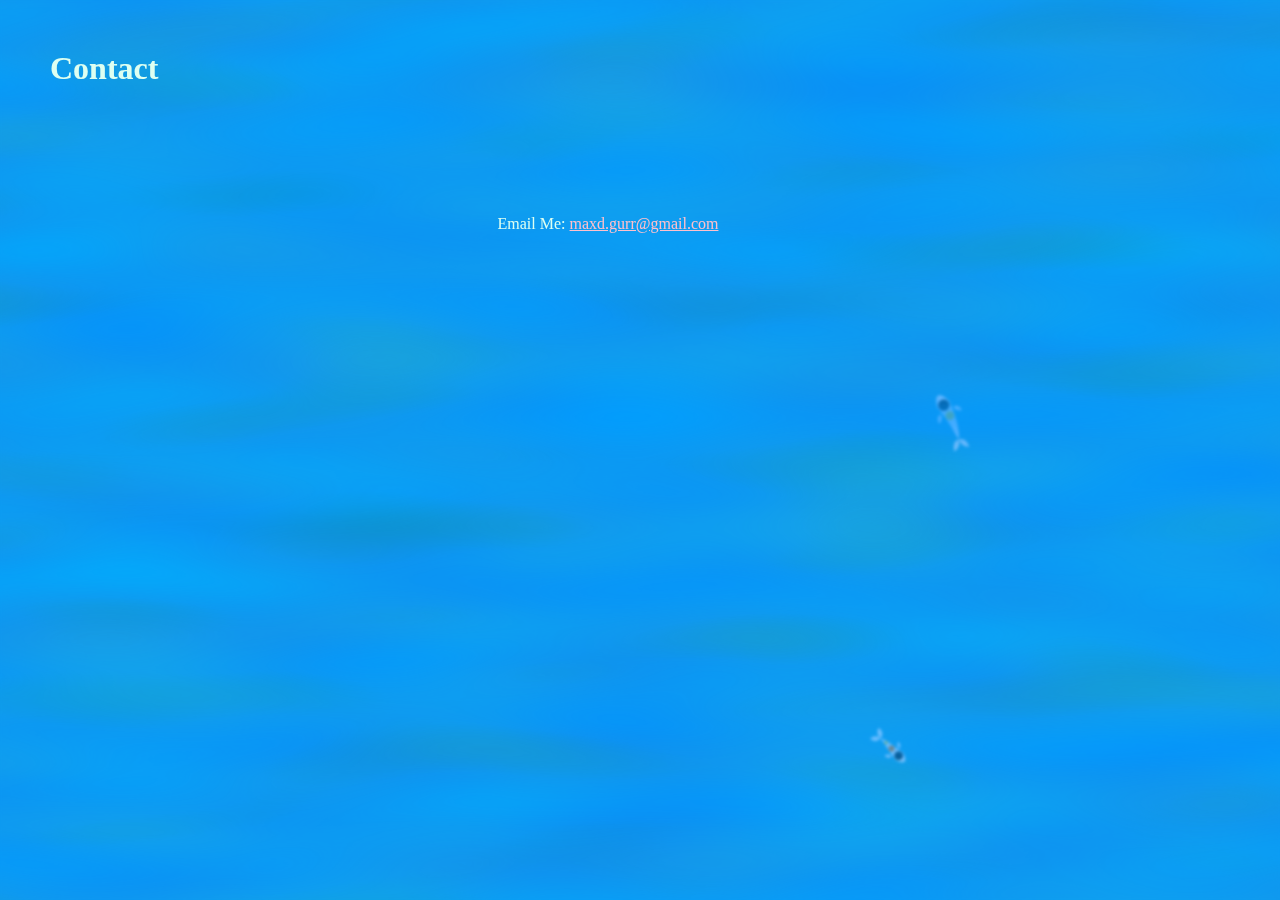
==== index.html @ 527c8931 "Education content classes" ====
<!DOCTYPE HTML>
<html>
	<head>
		<!-- Scripts -->
		<script src="util.js" defer></script>

		<script src="components/segment.js" defer></script>
		<script src="components/fish.js" defer></script>
		<script src="components/lilypad.js" type="module"></script>
		<script src="components/lilyflower.js" type="module"></script>
		<script src="components/jobTile.js" type="module"></script>

		<script src="canvasController.js" defer></script>
		<script src="router.js" defer></script>

		<!-- Styles -->
		<link href="/styles/style.min.css" rel="stylesheet"/>
		<link href="/styles/home.min.css" rel="stylesheet"/>
		<link href="/styles/about.min.css" rel="stylesheet"/>
		<link href="/styles/projects.min.css" rel="stylesheet"/>
	</head>
	<body>
		<!-- Home page (lilypads) -->
		<div id="home" class="page">
			<div class="click-area"
				onmousedown="placeFood(event)"
			></div>
			
			<section id="name-container">
				<p class="text">Max Gurr</p>
			</section>
			
			<lily-pad class="lilypad__about"
				notchSize="0.7" rotate="145" rotateBy="10"
				onclick="goToPage('about')"
			>
				<h1>ABOUT</h1>
			</lily-pad>

			<lily-pad class="lilypad__projects"
				notchSize="0.5" 
				rotate="-30" 
				rotateBy="20"
				onclick="goToPage('projects')"
			>
				<h1>PROJECTS</h1>
			</lily-pad>

			<lily-pad 
				x="left: 10vw" 
				y="bottom: 10vh" 
				size="15vw"
			>
				<lily-flower slot="flower" 
				size="75%" 
				x="left: 40%" 
				y="top: 40%"/>
			</lily-pad>

			<lily-pad
				x="right: 5vw" 
				y="top: 10vh"
			></lily-pad>

		</div>

		<!-- About page -->
		<div id="about" class="page">

			<div id="about__content">
				<section>
					<h1>About Me</h1>
				</section>
				<section>
					<h1>Work Experience</h1>
					<job-tile
						company="University of Auckland"
						role="Graduate Teaching Assistant"
						from="July 2022"
						until="Current"
					>
						<p>GTA for COMPSCI 335, COMPSCI 331, COMPSCI 345, SOFTENG 310, SOFTENG 350, PSYCH 200.
							Responsibilities involve assisting students with understanding course-content, advising and overseeing student projects, and facilitating group discussions.
						</p>
					</job-tile>
				</section>
				<section id="education">
					<h1>Education</h1>
					<header>
						<h2>University of Auckland</h2>
						<h3>GPA: 8.6</h3>
					</header>
					<div class="content content__achievements">
						<h3>Achievements</h3>
						<p>UoA Top Achiever Scholarship</p>
						<p>Engineering Deans Honor List (2018-2021)</p>
					</div>
					<div class="content content__degree">
						<h3>Bachelor of Engineering (First class honors)</h3>
						<h4>Major: Software</h4>
						<p>Courses:</p>
						<ul>
							<li>Java Programming</li>
							<li>Bash scripting</li>
							<li>HTML/CSS</li>
							<li>Javascript & React</li>
							<li>Human Computer Interaction</li>
							<li>Databases</li>
							<li>Algorithms & Proofs</li>
							<li>Agile Development</li>
							<li>Quality Assurance</li>
							<li>Test-Driven Development</li>
							<li>Machine Learning</li>
							<li>Operating Systems</li>
							<li>Parallel Computing</li>
						</ul>
					</div>
					<div class="content content__degree">
						<h3>Bachelor of Science</h3>
						<h4>Major: Psychology</h4>
						<p>Courses:</p>
						<ul>
							<li>Learning & Behaviour</li>
							<li>Perception & Cognition</li>
							<li>Social Psychology</li>
							<li>Research Methods</li>
							<li>Evolution, Behaviour, & Cognition</li>
							<li>Cognitive Science</li>
							<li>Human Neuroscience</li>
							<li>Statistics & Probability</li>
							<li>Data Analysis</li>
						</ul>
					</div>
				</section>
				<section id="contact">
					<h1>Contact</h1>
					<div class="content">
						<p>Email Me:&nbsp;</p><a href="mailto: maxd.gurr@gmail.com">maxd.gurr@gmail.com</a>
					</div>
				</section>
			</div>

			<lily-pad class="lilypad__back"
				size="min(100px, 12vw)"
				x="right: 2vw"
				y="bottom: 2vw"
				notchSize="0.45"
				rotate="60"
				rotateBy="90"
				onclick="goToPage('home')"
			>
				<p>Back</p>
			</lily-pad>
			<lily-pad
				x="right: min(70px, 7.5vw)"
				y="bottom: min(128px, 13.5vw)"
				size="min(75px, 8vw)"
			>
				<lily-flower slot="flower" 
					size="85%" 
					x="left: 50%" 
					y="top: 50%"
				/>
			</lily-pad>
			<lily-pad
				x="right: min(20px, 1.5vw)"
				y="bottom: min(125px, 13.5vw)"
				size="min(50px, 6vw)"
			></lily-pad>
		</div>

		<!-- Projects page -->
		<div id="projects" class="page">
			<h1>Projects</h1>

			<lily-pad class="lilypad__back"
				size="min(100px, 12vw)"
				x="right: 2vw"
				y="bottom: 2vw"
				notchSize="0.45"
				rotate="60"
				rotateBy="90"
				onclick="goToPage('home')"
			>
				<p>Back</p>
			</lily-pad>
			<lily-pad
				x="right: min(70px, 7.5vw)"
				y="bottom: min(128px, 13.5vw)"
				size="min(75px, 8vw)"
			>
				<lily-flower slot="flower" 
					size="85%" 
					x="left: 50%" 
					y="top: 50%"
				/>
			</lily-pad>
			<lily-pad
				x="right: min(20px, 1.5vw)"
				y="bottom: min(125px, 13.5vw)"
				size="min(50px, 6vw)"
			></lily-pad>
		</div>

		<!-- Water surface effect -->
		<svg version="1.1" xmlns="http://www.w3.org/2000/svg"
			width="0"
			height="0"
			viewBox="0 0 100 100" 
			preserveAspectRatio="xMidYMid slice"
		>
			<defs>
				<filter id="water_colour">
					<feTurbulence type="fractalNoise" baseFrequency="0.004 0.018" numOctaves="1" />			    	
					<feColorMatrix type="matrix"
							values="0      0      0     0     0
											0.1    0.2    0     0.2   0
											0.1    0.6    1     0.4   0
											0.1    0.1    0.2   0.8   0" />
				</filter>
			</defs>
		</svg>
		<div id="water"></div>

		<!-- Fish -->
		<canvas id="canvas"></canvas>

		<!-- Controls & Config -->
		<div class="controls">
			<label for="num_fish">Fish: <span id="display_num_fish"></span></label>
			<input type="range" name="num_fish" id="num_fish" value="2" min="1" max="200" oninput="adjustNumFish(this.value)" />
			<p>FR: <span id="display_framerate"></span></p>
		</div>

		<div class="config">
			<div class="config__row">
				<label for="alignment">Alignment: 
					<span id="display_alignment"></span>
				</label>
				<input id="alignment_value" type="range" min="0" max="20" value="3" oninput="changeAlignment(this.value)" />
			</div>
			<div class="config__row">
				<label for="cohesion">Cohesion: 
					<span id="display_cohesion"></span>
				</label>
				<input id="cohesion_value" type="range" min="0" max="20" value="5" oninput="changeCohesion(this.value)" />
			</div>
			<div class="config__row">
				<label for="separation">Separation: 
					<span id="display_separation"></span>
				</label>
				<input id="separation_value" type="range" min="0" max="20" value="15" oninput="changeSeparation(this.value)" />
			</div>
		</div>
	</body>
</html>
---- styles/style.min.css ----
*,*::before,*::after{margin:0;padding:0;box-sizing:border-box}html,canvas{background-color:#22b3db;overflow:hidden}canvas{position:absolute;z-index:-100;top:0;left:0;max-width:100%;max-height:100%;filter:blur(1.5px)}.controls{position:absolute;color:#fff;padding:5px;z-index:1;bottom:0;left:50%;transform:translate(-50%, 0);text-align:center;display:none}.config{position:absolute;color:#fff;padding:5px;z-index:1;top:0;right:0;text-align:center;display:none}#water{min-width:100%;min-height:100%;position:absolute;top:0;left:0;z-index:1;filter:url(#water_colour)}.page{position:absolute;z-index:10;top:0;left:0;width:100%;height:100%;display:none;color:#ddfff1}/*# sourceMappingURL=style.min.css.map */
---- styles/home.min.css ----
#home .click-area{position:absolute;top:0;left:0;min-width:100%;min-height:100%;z-index:-1}.lilypad__about{top:10vh;left:5vw;width:175px;height:175px}.lilypad__projects{bottom:10vh;right:5vw;width:200px;height:200px}.lilypad__hide{width:0px;height:0px}#name-container{position:absolute;z-index:100;top:50%;left:50%;transform:translate(-50%, -50%);padding:2.5vh 4vw;color:#fff;transition:background-color .25s ease}#name-container::before,#name-container::after{content:"";position:absolute;height:40%;width:20%;transition:all .25s ease;border-radius:5px}#name-container::before{top:0;right:0;border-top:solid 3px #fff;border-right:solid 3px #fff;clip-path:polygon(0% 0%, 100% 100%, 100% 0)}#name-container::after{bottom:0;left:0;border-bottom:solid 3px #fff;border-left:solid 3px #fff;clip-path:polygon(100% 100%, 0% 100%, 0% 0%)}#name-container:hover{background-color:rgba(255,255,255,.3);transition:background-color .25s ease .25s}#name-container:hover::before,#name-container:hover::after{width:100%;height:100%;clip-path:none}#name-container .text{font-size:2em;font-weight:500}/*# sourceMappingURL=home.min.css.map */
---- styles/about.min.css ----
#about__content{position:absolute;padding-right:5vw;top:0%;left:0%;width:100%;height:100%;display:flex;flex-direction:column;transition:left .25s ease;overflow:-moz-scrollbars-none;-ms-overflow-style:none;overflow-y:scroll;overflow-x:none}#about__content::-webkit-scrollbar{display:none}#about__content>section{flex:1 0 85%;padding:min(4vw,50px);width:100%;height:100%;display:none}#about__content>section .content{display:flex;width:100%;justify-content:center;align-items:center}#about__content>section h1{flex:1 1 auto}#about__content #contact{display:block;flex-direction:column}#about__content #contact .content{padding:10vw 0}#about__content #contact a{color:pink}/*# sourceMappingURL=about.min.css.map */
---- styles/projects.min.css ----
#projects{padding:4vw}#projects h1{font-size:1.5em}/*# sourceMappingURL=projects.min.css.map */
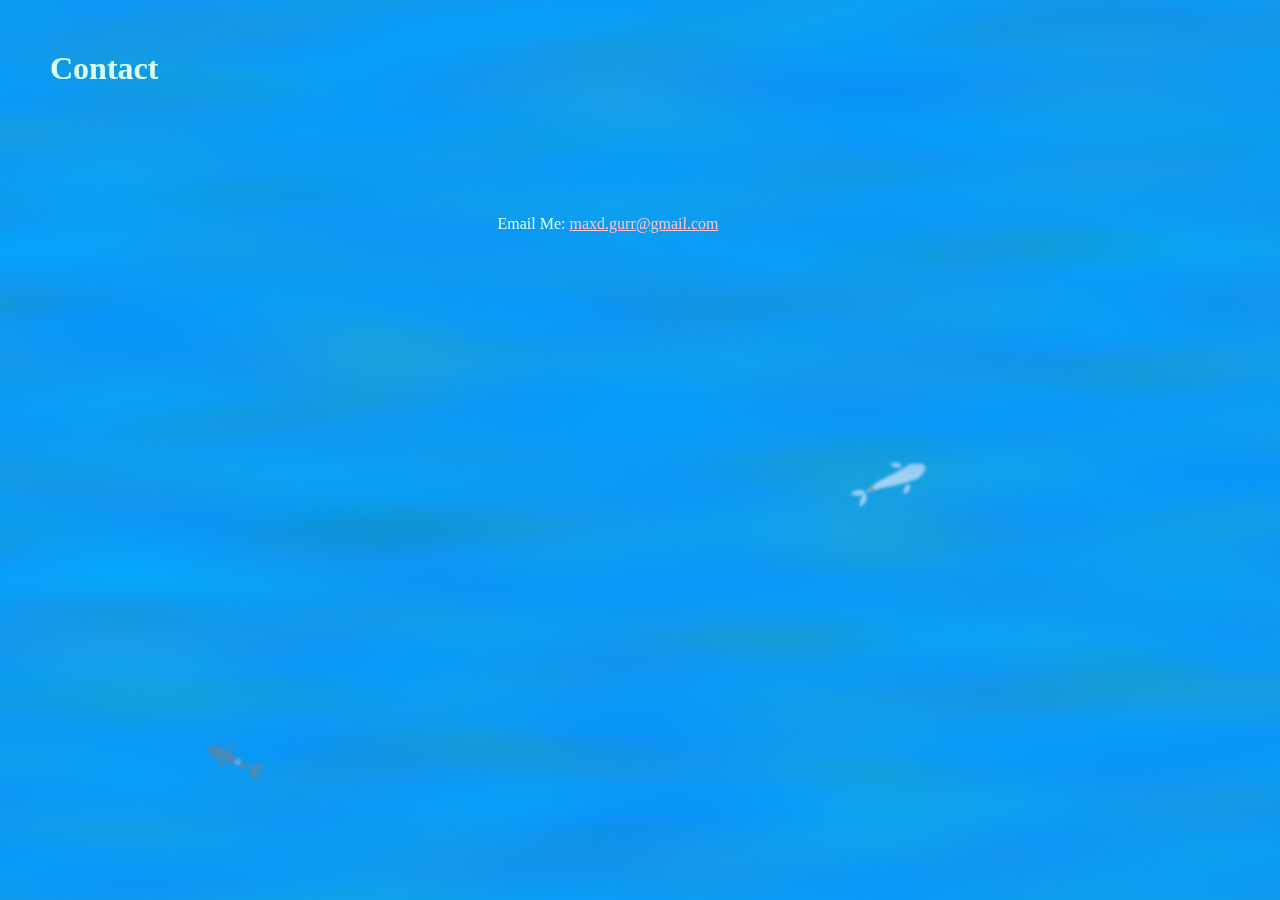
==== commit 66e99a00: "Research content" ====
--- a/index.html
+++ b/index.html
@@ -68,9 +68,12 @@
 		<div id="about" class="page">
 
 			<div id="about__content">
+				<!-- About -->
 				<section>
 					<h1>About Me</h1>
 				</section>
+
+				<!-- Work Experience -->
 				<section>
 					<h1>Work Experience</h1>
 					<job-tile
@@ -84,6 +87,8 @@
 						</p>
 					</job-tile>
 				</section>
+
+				<!-- Education -->
 				<section id="education">
 					<h1>Education</h1>
 					<header>
@@ -132,6 +137,36 @@
 						</ul>
 					</div>
 				</section>
+
+				<!-- Research -->
+				<section id="research">
+					<h1>Research</h1>
+					<div class="content">
+						<h3>
+							<span>CMND Lab</span>
+							Research Assistance
+						</h3>
+						<ul>
+							<li>Coding a graphical user interface for the visualisation and processing of hand and eye tracking data</li>
+							<li>Programming VR-based cognitive psychology experiments in Unity</li>
+							<li>Assisting with epxerimental data collection and pre-processing in VR studies investigating cognitive control</li>
+						</ul>
+					</div>
+					<div class="content">
+						<h3>
+							<span>Honors Project</span>
+							Functional Brain Connectivity Analysis
+						</h3>
+						<ul>
+							<li>Generating cluster-based parcellations using K-means and Ward clustering</li>
+							<li>Creating functional connectivity matrices in Python using Nilearn</li>
+							<li>Graph network analysis of connectivity matrices using custom Matlab scripts</li>
+							<li>Statistical comparison of graph network measures in healthy patients and patients with Parkinson's</li>
+						</ul>
+					</div>
+				</section>
+
+				<!-- Contact -->
 				<section id="contact">
 					<h1>Contact</h1>
 					<div class="content">
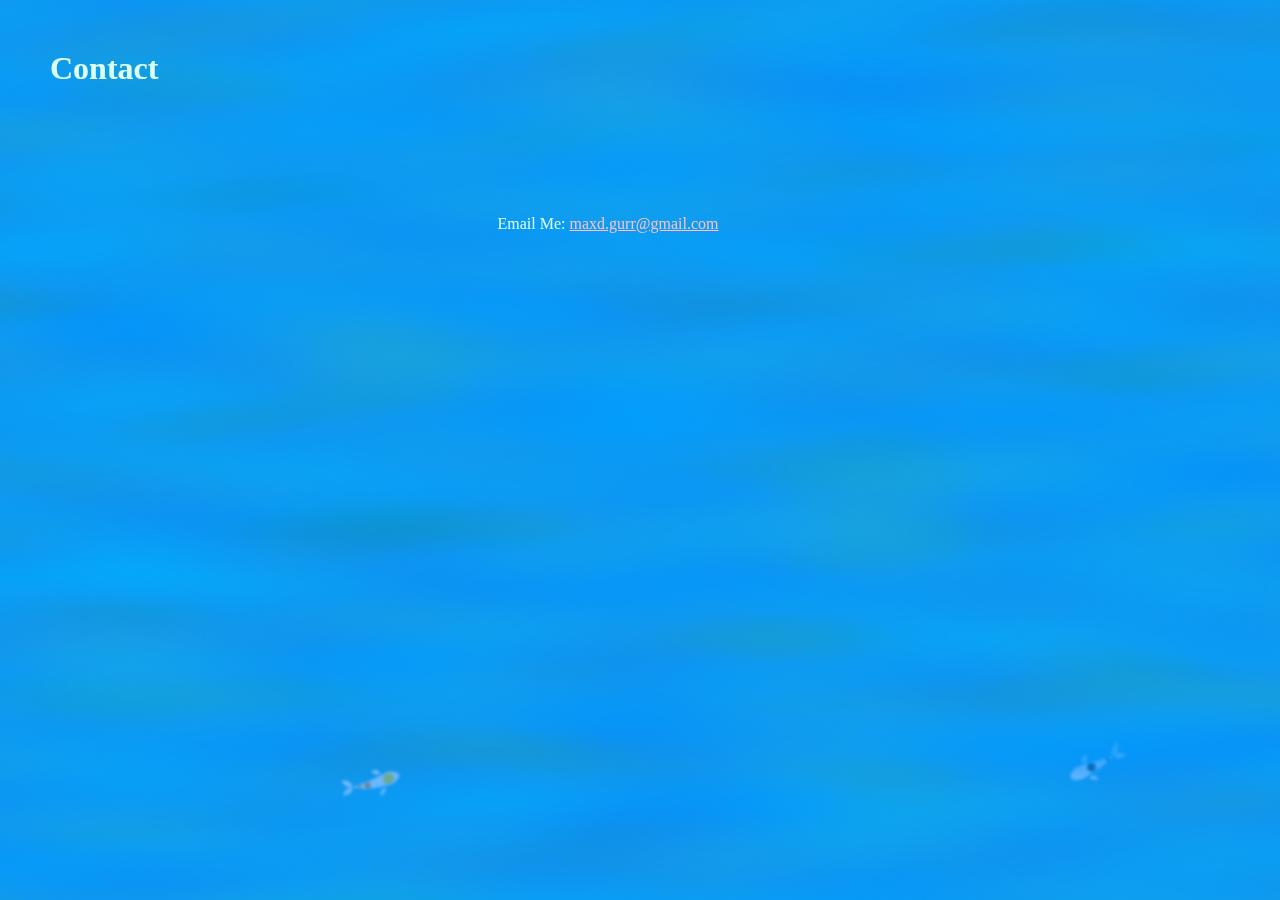
==== commit 0fa3ad2f: "About content" ====
--- a/index.html
+++ b/index.html
@@ -71,6 +71,13 @@
 				<!-- About -->
 				<section>
 					<h1>About Me</h1>
+					<p>
+						Hi! My name is Max Gurr, I'm a researcher and developer from New Zealand <br>
+						I have a range of experience in software development, including machine learning, as well as research experience in cognitive psychology.
+					</p>
+					<p>
+						Some of my hobbies include playing the guitar, piano, hang drum, and a range of other instruments. I also occasionally enjoy gaming, 3D modelling & printing, and travelling!
+					</p>
 				</section>
 
 				<!-- Work Experience -->
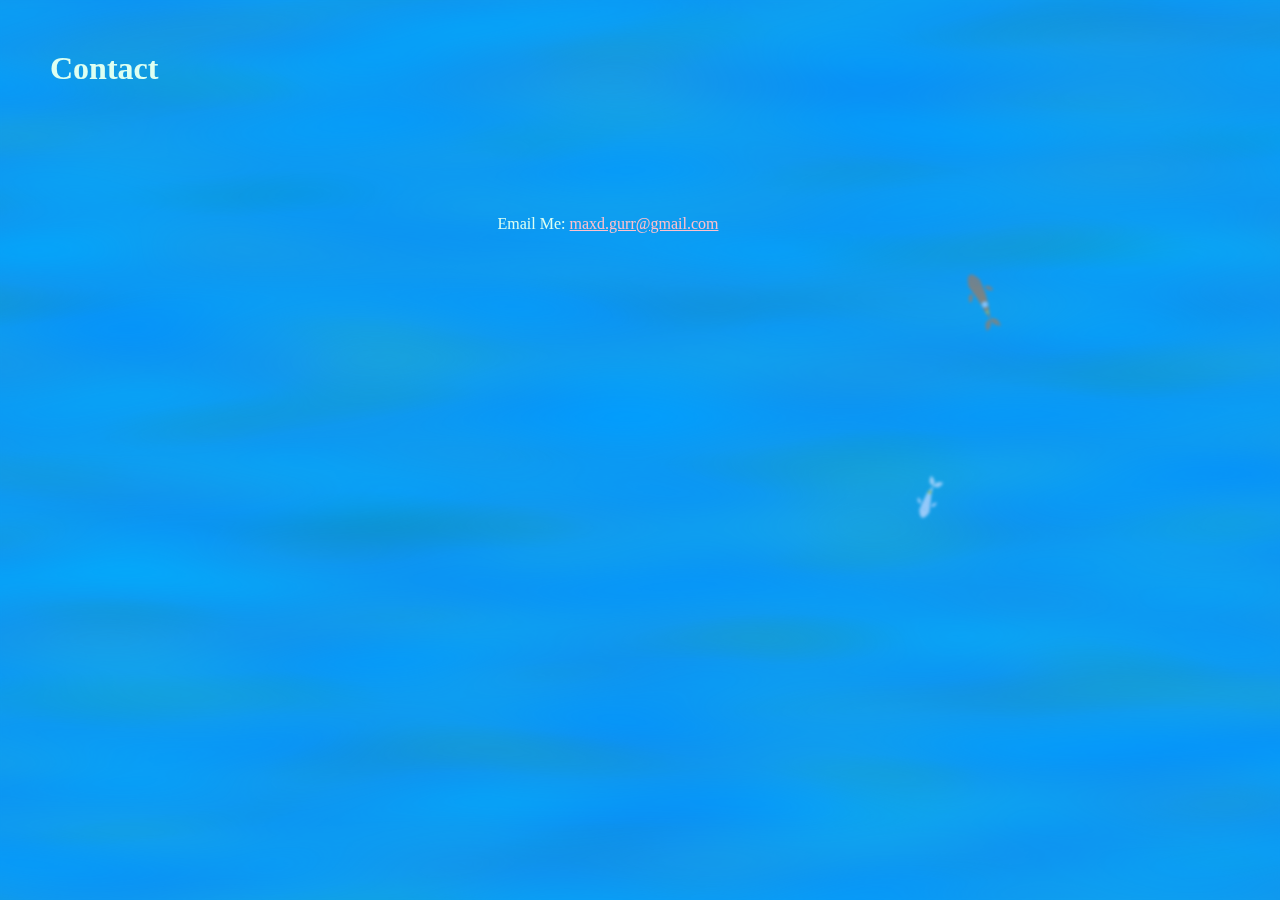
==== commit 3a01804e: "Work experience contnet" ====
--- a/index.html
+++ b/index.html
@@ -93,6 +93,47 @@
 							Responsibilities involve assisting students with understanding course-content, advising and overseeing student projects, and facilitating group discussions.
 						</p>
 					</job-tile>
+					<job-tile
+						company="Numeracy123"
+						role="Web Development"
+						from="Aug 2020"
+						until="Mar 2022"
+					>
+						<p>Creation of a full-stack web app with client/server architecture, production environment, and CI/CD pipeline. Involved working with a designer, stakeholder meetings, extensive requirements gathering.</p>
+						<ul>
+							<li>Vue.js, Node.js, AWS, CircleCI, NoSQL</li>
+						</ul>
+					</job-tile>
+					<job-tile
+						company="Serato"
+						role="Web Development (internship)"
+						from="Nov 2020"
+						until="Mar 2021"
+					>
+						<p>Member of team Jupiter. Participated in team meetings, code reviews, and stakeholder meetings. Worked on new webpages, fixed bugs, and was a key developer on the updated merch store.</p>
+						<ul>
+							<li>Vue.js, PHP, SQL</li>
+						</ul>
+					</job-tile>
+					<job-tile
+						company="LearnCOACH"
+						role="Content Creator"
+						from="May 2018"
+						until="Feb 2020"
+					>
+						<p>Design and creation of NCEA courses to teach programming. Involved communication with a variety of stakeholders for the project.</p>
+						<ul>
+							<li>Scratch, Python, HTML/CSS/JS, PHP</li>
+						</ul>
+					</job-tile>
+					<job-tile
+						company="Samantha Molloy LiveFit"
+						role="Web Development"
+						from="Dec 2018"
+						until="Mar 2019"
+					>
+						<p>Design and creation of a website for a personal training business. Developed with the WildHoney platform, with integrated membership plans and external payment system.</p>
+					</job-tile>
 				</section>
 
 				<!-- Education -->
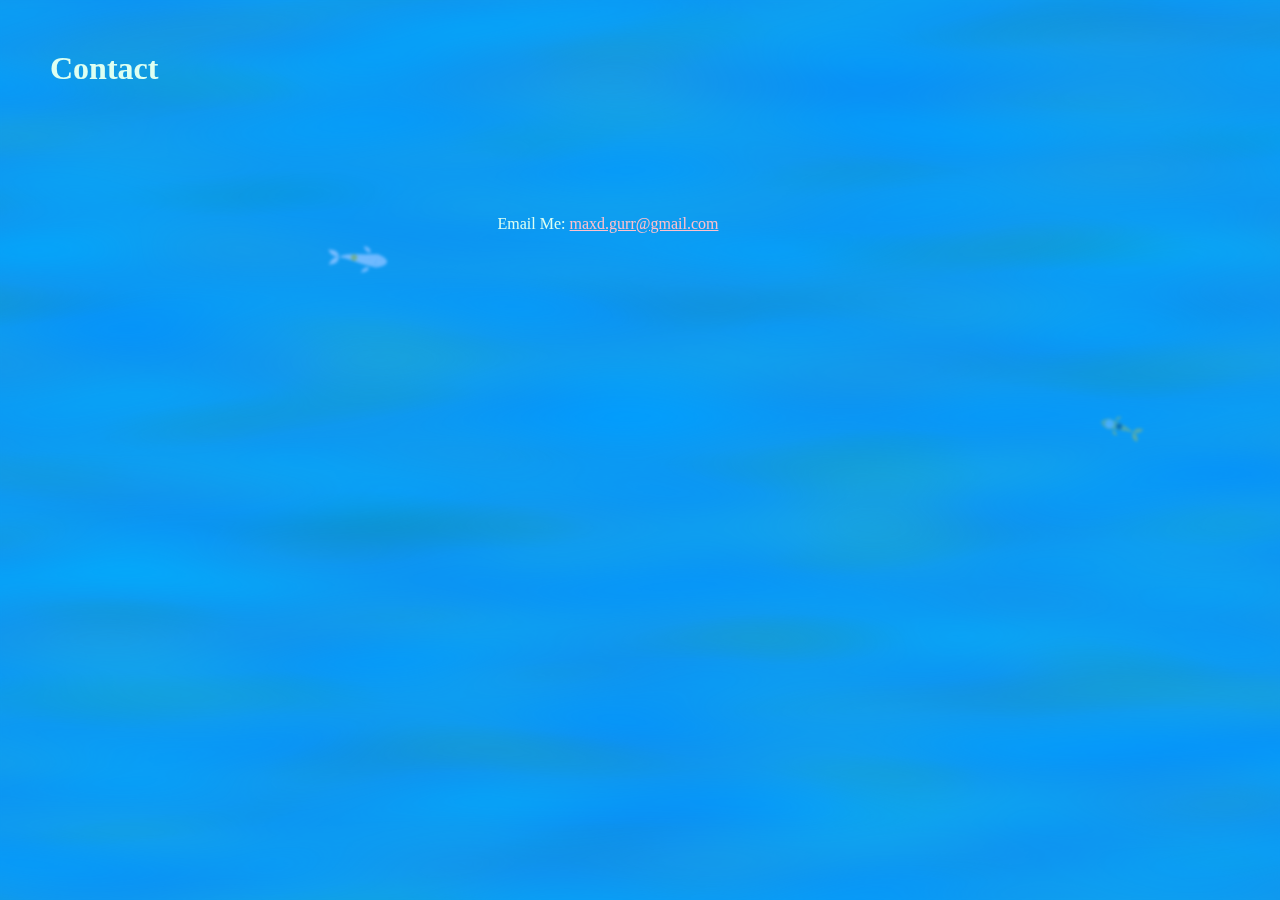
==== commit 8520e953: "github link" ====
--- a/index.html
+++ b/index.html
@@ -78,6 +78,10 @@
 					<p>
 						Some of my hobbies include playing the guitar, piano, hang drum, and a range of other instruments. I also occasionally enjoy gaming, 3D modelling & printing, and travelling!
 					</p>
+					<p>
+						Here's a link to my
+						<a href="https://github.com/max-gurr">Github</a>
+					</p>
 				</section>
 
 				<!-- Work Experience -->
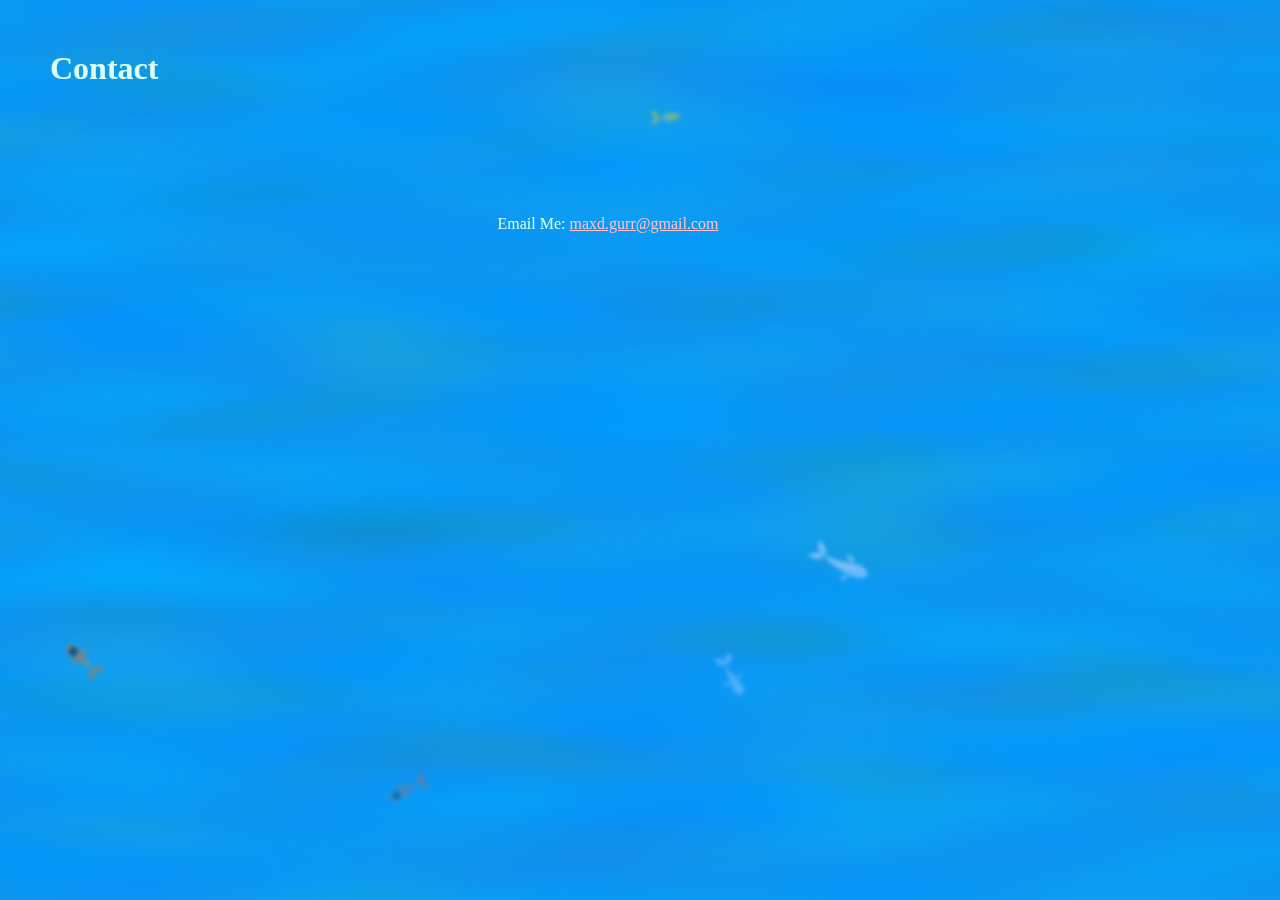
==== commit a0d244bf: "Water look" ====
--- a/index.html
+++ b/index.html
@@ -303,7 +303,7 @@
 							values="0      0      0     0     0
 											0.1    0.2    0     0.2   0
 											0.1    0.6    1     0.4   0
-											0.1    0.1    0.2   0.8   0" />
+											0.2    0.1    0.2   0.8   0" />
 				</filter>
 			</defs>
 		</svg>
@@ -315,7 +315,7 @@
 		<!-- Controls & Config -->
 		<div class="controls">
 			<label for="num_fish">Fish: <span id="display_num_fish"></span></label>
-			<input type="range" name="num_fish" id="num_fish" value="2" min="1" max="200" oninput="adjustNumFish(this.value)" />
+			<input type="range" name="num_fish" id="num_fish" value="5" min="1" max="200" oninput="adjustNumFish(this.value)" />
 			<p>FR: <span id="display_framerate"></span></p>
 		</div>
 
--- a/styles/style.min.css
+++ b/styles/style.min.css
@@ -1 +1 @@
-*,*::before,*::after{margin:0;padding:0;box-sizing:border-box}html,canvas{background-color:#22b3db;overflow:hidden}canvas{position:absolute;z-index:-100;top:0;left:0;max-width:100%;max-height:100%;filter:blur(1.5px)}.controls{position:absolute;color:#fff;padding:5px;z-index:1;bottom:0;left:50%;transform:translate(-50%, 0);text-align:center;display:none}.config{position:absolute;color:#fff;padding:5px;z-index:1;top:0;right:0;text-align:center;display:none}#water{min-width:100%;min-height:100%;position:absolute;top:0;left:0;z-index:1;filter:url(#water_colour)}.page{position:absolute;z-index:10;top:0;left:0;width:100%;height:100%;display:none;color:#ddfff1}/*# sourceMappingURL=style.min.css.map */+*,*::before,*::after{margin:0;padding:0;box-sizing:border-box}html,canvas{background-color:#22b3db;overflow:hidden}canvas{position:absolute;z-index:-100;top:0;left:0;max-width:100%;max-height:100%;filter:blur(2px)}.controls{position:absolute;color:#fff;padding:5px;z-index:1;bottom:0;left:50%;transform:translate(-50%, 0);text-align:center;display:none}.config{position:absolute;color:#fff;padding:5px;z-index:1;top:0;right:0;text-align:center;display:none}#water{min-width:100%;min-height:100%;position:absolute;top:0;left:0;z-index:1;filter:url(#water_colour)}.page{position:absolute;z-index:10;top:0;left:0;width:100%;height:100%;display:none;color:#ddfff1}/*# sourceMappingURL=style.min.css.map */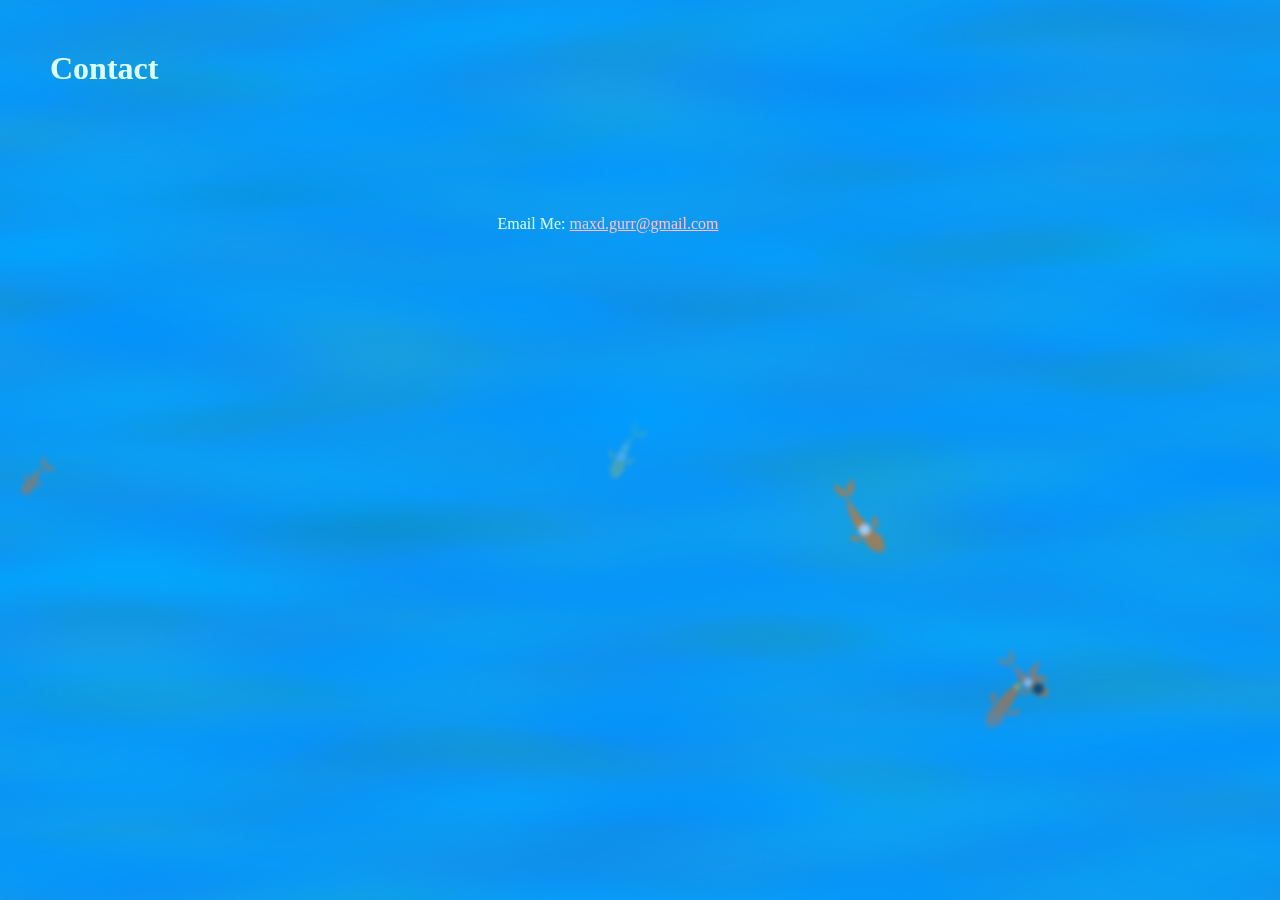
==== commit 0fccb639: "separate fish.html js controller" ====
--- a/index.html
+++ b/index.html
@@ -10,7 +10,7 @@
 		<script src="components/lilyflower.js" type="module"></script>
 		<script src="components/jobTile.js" type="module"></script>
 
-		<script src="canvasController.js" defer></script>
+		<script src="controllers/canvasController.js" defer></script>
 		<script src="router.js" defer></script>
 
 		<!-- Styles -->
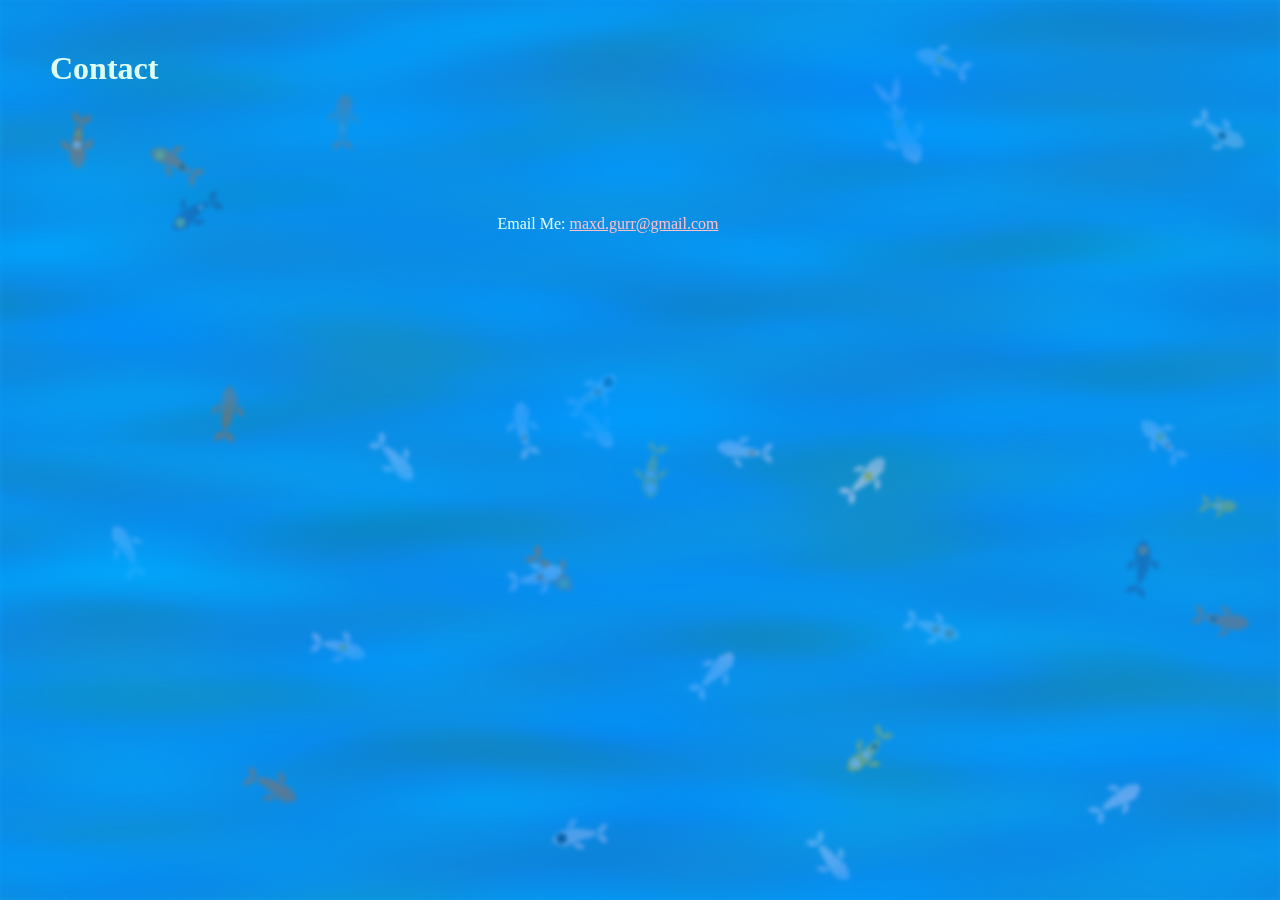
==== commit 3ad64201: "adjust things" ====
--- a/index.html
+++ b/index.html
@@ -4,7 +4,7 @@
 		<!-- Scripts -->
 		<script src="util.js" defer></script>
 
-		<script src="components/segment.js" defer></script>
+		<script src="components/joint.js" defer></script>
 		<script src="components/fish.js" defer></script>
 		<script src="components/lilypad.js" type="module"></script>
 		<script src="components/lilyflower.js" type="module"></script>
@@ -312,32 +312,5 @@
 		<!-- Fish -->
 		<canvas id="canvas"></canvas>
 
-		<!-- Controls & Config -->
-		<div class="controls">
-			<label for="num_fish">Fish: <span id="display_num_fish"></span></label>
-			<input type="range" name="num_fish" id="num_fish" value="5" min="1" max="200" oninput="adjustNumFish(this.value)" />
-			<p>FR: <span id="display_framerate"></span></p>
-		</div>
-
-		<div class="config">
-			<div class="config__row">
-				<label for="alignment">Alignment: 
-					<span id="display_alignment"></span>
-				</label>
-				<input id="alignment_value" type="range" min="0" max="20" value="3" oninput="changeAlignment(this.value)" />
-			</div>
-			<div class="config__row">
-				<label for="cohesion">Cohesion: 
-					<span id="display_cohesion"></span>
-				</label>
-				<input id="cohesion_value" type="range" min="0" max="20" value="5" oninput="changeCohesion(this.value)" />
-			</div>
-			<div class="config__row">
-				<label for="separation">Separation: 
-					<span id="display_separation"></span>
-				</label>
-				<input id="separation_value" type="range" min="0" max="20" value="15" oninput="changeSeparation(this.value)" />
-			</div>
-		</div>
 	</body>
 </html>
--- a/styles/style.min.css
+++ b/styles/style.min.css
@@ -1 +1 @@
-*,*::before,*::after{margin:0;padding:0;box-sizing:border-box}html,canvas{background-color:#22b3db;overflow:hidden}canvas{position:absolute;z-index:-100;top:0;left:0;max-width:100%;max-height:100%;filter:blur(2px)}.controls{position:absolute;color:#fff;padding:5px;z-index:1;bottom:0;left:50%;transform:translate(-50%, 0);text-align:center;display:none}.config{position:absolute;color:#fff;padding:5px;z-index:1;top:0;right:0;text-align:center;display:none}#water{min-width:100%;min-height:100%;position:absolute;top:0;left:0;z-index:1;filter:url(#water_colour)}.page{position:absolute;z-index:10;top:0;left:0;width:100%;height:100%;display:none;color:#ddfff1}/*# sourceMappingURL=style.min.css.map */+*,*::before,*::after{margin:0;padding:0;box-sizing:border-box}html,canvas{background-color:#22b3db;overflow:hidden}canvas{position:absolute;z-index:-100;top:0;left:0;max-width:100%;max-height:100%;filter:blur(2px) brightness(0.85)}#water{min-width:100%;min-height:100%;position:absolute;top:0;left:0;z-index:1;filter:url(#water_colour)}.page{position:absolute;z-index:10;top:0;left:0;width:100%;height:100%;display:none;color:#ddfff1}/*# sourceMappingURL=style.min.css.map */